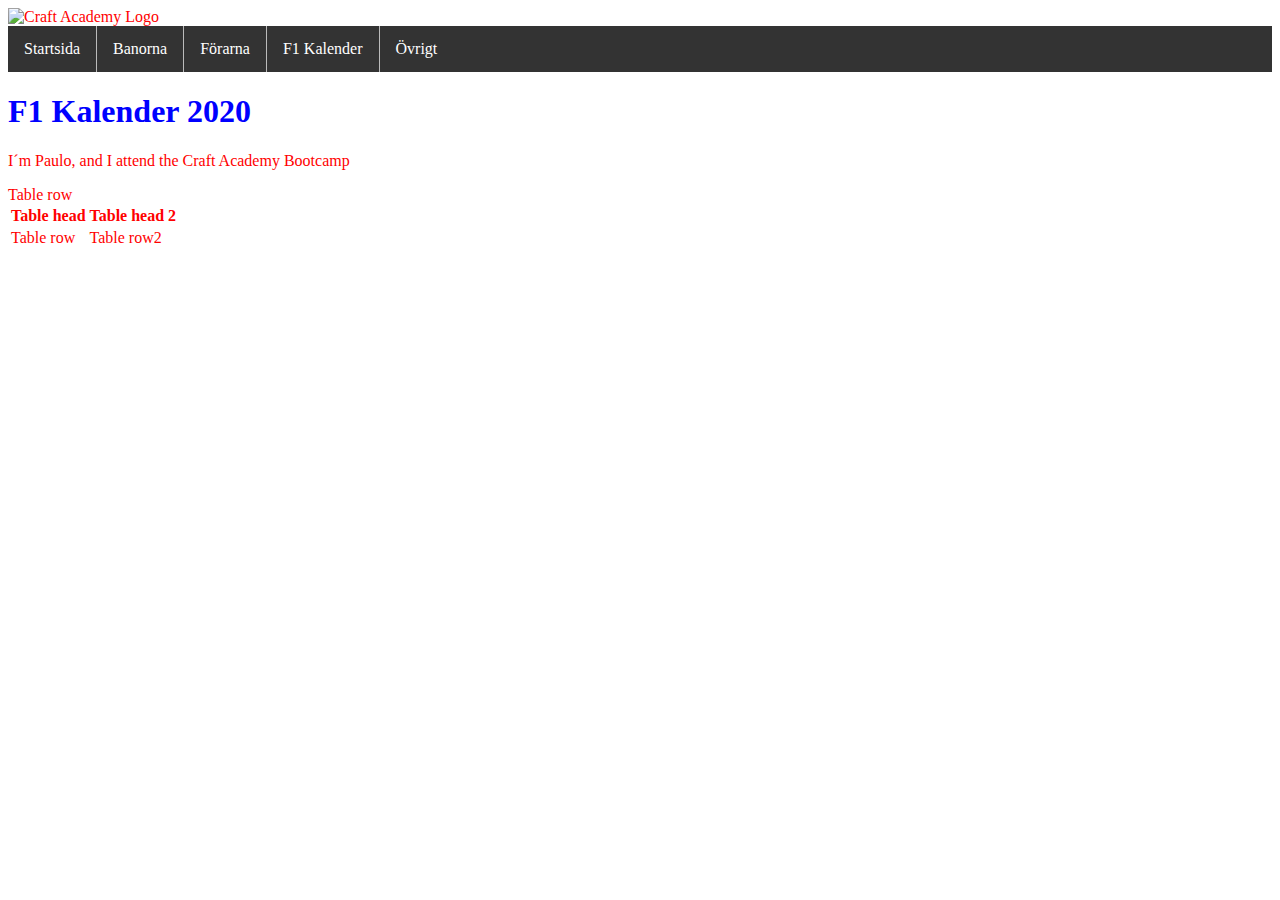
==== calender.html @ 75a5179b "added new features" ====
<!DOCTYPE html>
<html>
  <head>
    <link rel= "stylesheet" href= "style.css">
    <link rel= "navbar" href= "navbar.css">
    <meta charset="utf-8">
    <img src="images/caloggo.png" alt="Craft Academy Logo">
    <style>
      ul {
        list-style-type: none;
        margin: 0;
        padding: 0;
        overflow: hidden;
        background-color: #333;
      }
      
      li {
        float: left;
        border-right:1px solid #bbb;
      }
      
      li:last-child {
        border-right: none;
      }
      
      li a {
        display: block;
        color: white;
        text-align: center;
        padding: 14px 16px;
        text-decoration: none;
      }
      
      li a:hover:not(.active) {
        background-color: #111;
      }
      
      .active {
        background-color: #4CAF50;
      }
      </style>
      <nav class=navbar>
        <ul>
          <li><a href="index.html">Startsida</a></li>
          <li><a href="tracks.html" class=selected>Banorna</a></li>
          <li><a href="drivers.html">Förarna</a>
          <li><a href="calender.html">F1 Kalender</a></li>
          <li><a href="others.html"> Övrigt</a></li>
        </ul>
      </nav>
    <title>F1 Kalender</title>
  </head>

  <body>
    

    

    <h1>F1 Kalender 2020</h1>
    <p>I´m Paulo, and I attend the Craft Academy Bootcamp</p>
    <table>
      <tr>Table row
        <th>Table head</th>
        <th>Table head 2</th>
      </tr>
      <tr>
        <td>Table row</td>
        <td>Table row2</td>
      </tr>
    </table>

    <iframe width="560" height="315" src="https://www.youtube.com/embed/Vyn2PqMfC78" frameborder="0" allow="accelerometer; autoplay; encrypted-media; gyroscope; picture-in-picture" allowfullscreen></iframe>
    

    
  </body>
</html>
---- style.css ----
h1 {
    color: blue;
  }
  body {
    color: red;
  }
---- navbar.css ----
.navbar {}

.navbar ul {
  list-style: none; 
  margin: 0; 
  padding: 0;
}

.navbar li {
  display: inline;
}

.navbar a {
  text-decoration: none;
  border: 1px solid transparent; 
  color: #00f
}

.navbar a:hover {
  color: #666; 
  border-color: #666 transparent;
}

.navbar a.selected {
  color: #222; 
  border-color: #222 transparent;
}
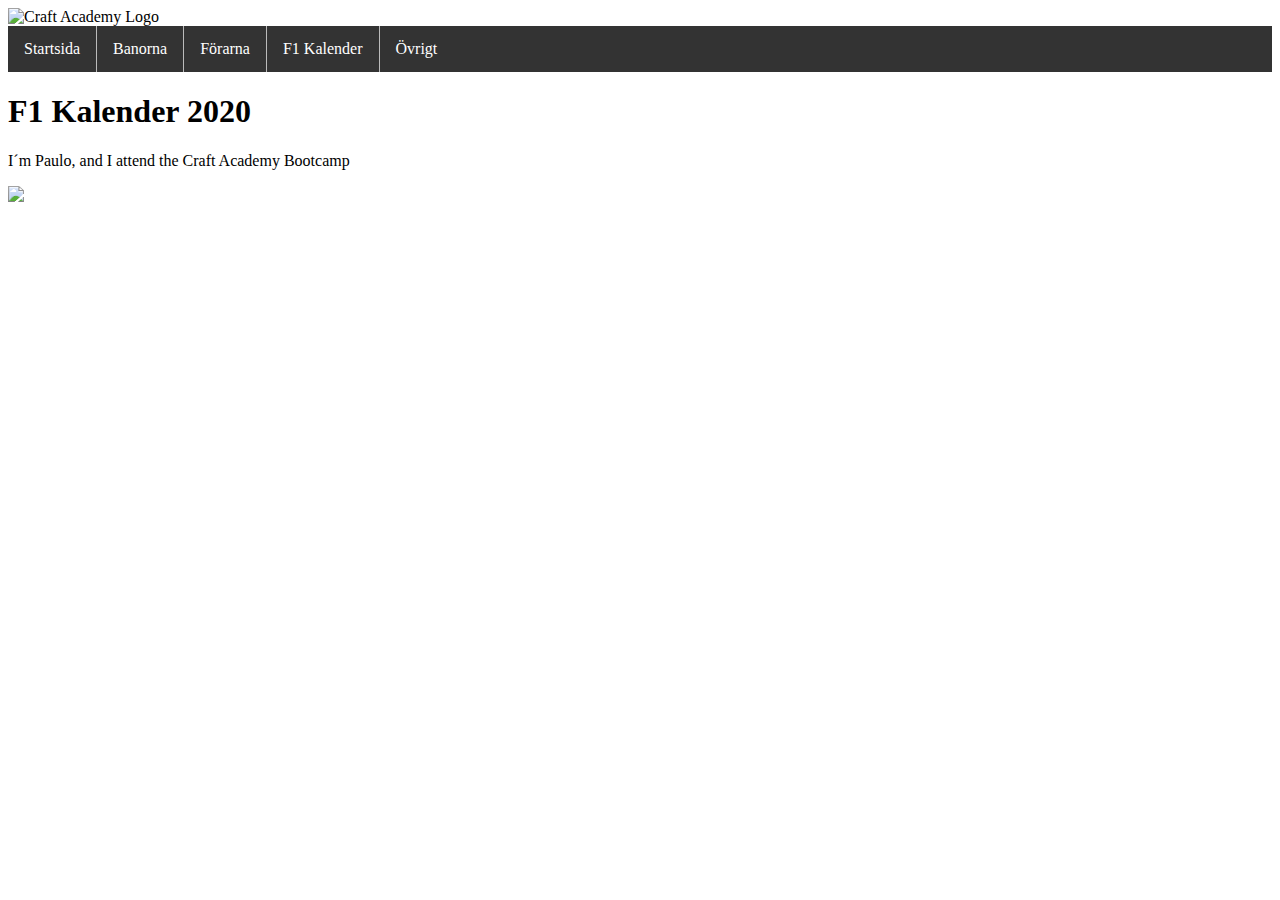
==== commit 7014d94a: "updates margins" ====
--- a/calender.html
+++ b/calender.html
@@ -1,8 +1,7 @@
 <!DOCTYPE html>
 <html>
   <head>
-    <link rel= "stylesheet" href= "style.css">
-    <link rel= "navbar" href= "navbar.css">
+  
     <meta charset="utf-8">
     <img src="images/caloggo.png" alt="Craft Academy Logo">
     <style>
@@ -32,7 +31,7 @@
       }
       
       li a:hover:not(.active) {
-        background-color: #111;
+        background-color: rgb(144, 240, 18);
       }
       
       .active {
@@ -52,26 +51,10 @@
   </head>
 
   <body>
-    
-
-    
 
     <h1>F1 Kalender 2020</h1>
     <p>I´m Paulo, and I attend the Craft Academy Bootcamp</p>
-    <table>
-      <tr>Table row
-        <th>Table head</th>
-        <th>Table head 2</th>
-      </tr>
-      <tr>
-        <td>Table row</td>
-        <td>Table row2</td>
-      </tr>
-    </table>
-
-    <iframe width="560" height="315" src="https://www.youtube.com/embed/Vyn2PqMfC78" frameborder="0" allow="accelerometer; autoplay; encrypted-media; gyroscope; picture-in-picture" allowfullscreen></iframe>
-    
-
+    <img src="images/bil.jpeg">
     
   </body>
 </html>
